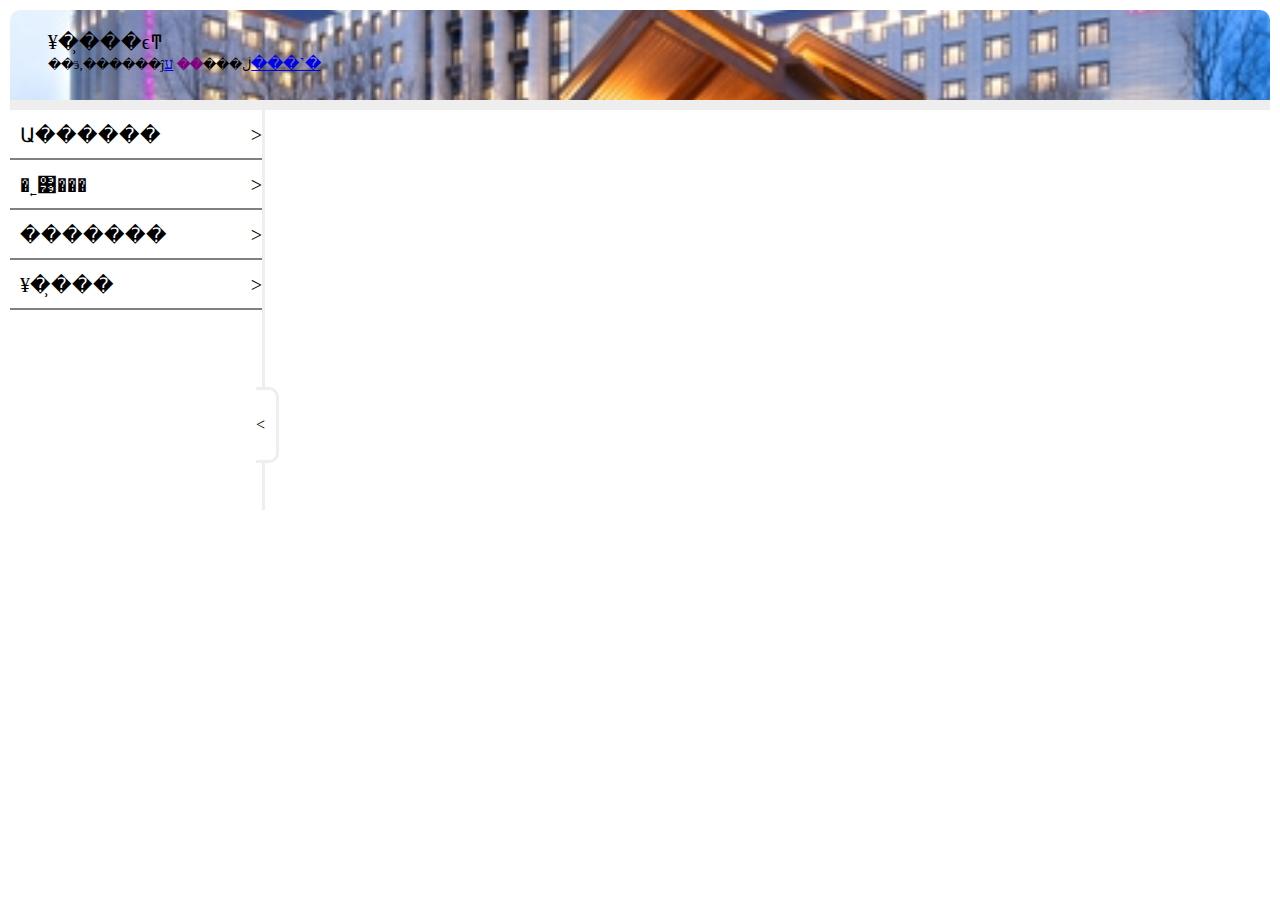
==== WebContent/index.html @ 8d27982d "v1.0 实现界面的基本展示" ====
<html>
<head>
    <link rel="stylesheet" type="text/css" href="css/index.css"/>
    <script src="js/jquery-2.1.1.min.js"></script>
    <script src="js/index.js"></script>
</head>
<body>
    <div class="header">
        <div class="border">
            <label>¥�̹���ϵͳ</label>
            <label>��ӭ<b id="cookie_username"></b>,������ĵڶ���<b>��</b></label>
            <a href="/login.html">ע���˺�</a>
        </div>
    </div>
    <div class="main">
        <div class="detail" onclick="ocDetail(this)">
            <p id="detail-flag"><</p>
        </div>
        <div class="main-left">
            <ul>
                <li class="list-1">
                    <label onclick="changeEmployee()">Ա������</label>
                </li>
                <li class="list-1">
                    <label onclick="changeCustomer()">�˿͹���</label>
                </li>
                <li class="list-1">
                    <label onclick="changeFinance()">�������</label>
                </li>
                <li class="list-1">
                    <label onclick="changeHouse()">¥�̹���</label>
                </li>
            </ul>
        </div>
        <div class="main-right">
            <table id="data_table">
            </table>
        </div>
    </div>
    <div class="footer">
    </div>
    <div class="dialog-reginster-employee" style="display:none">
        <form id="dialog-login-employee">
            <div style="height:20px;width:20px;color:white;margin-top:15px;margin-left:10px;" onclick='javascript:document.getElementsByClassName("dialog-reginster-employee")[0].style.display="none"'>x</div>
            ��&emsp;&emsp;��:<input type="text" id="eno" name="no" /><br />
            ��&emsp;&emsp;��:<input type="text" id="eusername" name="username" /><br />
            ��&emsp;&emsp;��:<input type="password" id="epassword" name="password" /><br />
            ��&emsp;&emsp;��:<input type="radio" id="egender" name="gender" value="man" checked/>��
            <input type="radio" name="gender" value="woman" />Ů<br />
            ��&emsp;&emsp;��:<input type="number" id="eage" name="age" max="100" min="1" /><br />
            ְ&emsp;&emsp;λ:<input type="text" id="eposition" list="mylist1" name="position" /><br />
            <datalist id="mylist1" name="position">
                <option value="0">����Ա</option>
                <option value="1">ǰ̨</option>
                <option value="2">����Ա</option>
                <option value="3">����</option>
            </datalist>
            ��&emsp;&emsp;��:<input id="ephone" type="tel" name="phone" /><br />
            ����֤��:<input type="text" id="eid" name="id" /><br />
            <input type="button" id="ebtn" onclick="addEmployee()" value="ע��" />
        </form>
    </div>
    <div class="dialog-reginster-guest" style="display:none">
        <form id="dialog-login-guest">
            <div style="height:20px;width:20px;color:white;margin-top:15px;margin-left:10px;" onclick='javascript:document.getElementsByClassName("dialog-reginster-guest")[0].style.display="none"'>x</div>
            ��&emsp;&emsp;��:<input type="text" id="gno" name="no" /><br />
            ��&emsp;&emsp;��:<input type="text" id="gusername" name="username" /><br />
            ��&emsp;&emsp;��:<input type="radio" id="ggender" name="gender" value="man" checked />��
            <input type="radio" name="gender" value="woman" />Ů<br />
            ��&emsp;&emsp;��:<input type="number" id="gage" name="age" max="100" min="1" /><br />
              ��&emsp;&emsp;��:<input id="gphone" type="tel" name="phone" /><br />
            ����֤��:<input type="text" id="gid" name="id" /><br />
            <input type="button" id="gbtn" onclick="addGuest()" value="����" />
        </form>
    </div>

    <div class="dialog-reginster-room" style="display:none">
        <form id="dialog-login-room">
            <div style="height:20px;width:20px;color:white;margin-top:15px;margin-left:10px;" onclick='javascript:document.getElementsByClassName("dialog-reginster-room")[0].style.display="none"'>x</div>
            ���:<input type="text" id="rno" name="no" /><br />
            �۸�:<input type="text" id="rprice" name="price" /><br />
            ״̬:<input type="text" id="rstatu" list="mylist2" name="statu" /><br />
            <datalist id="mylist2">
                <option value="0">����</option>
                <option value="1">��ס��</option>
                <option value="2">ԤԼ</option>
                <option value="3">ά��</option>
            </datalist>
            ����:<input type="text" id="rtype" list="mylist3" name="type" />
            <datalist id="mylist3">
                <option value="0">���˷�</option>
                <option value="1">��׼��</option>
                <option value="2">������</option>
                <option value="3">����</option>
            </datalist>
            <br />
            <input type="button" id="rbtn" onclick="addRoom()" value="����" />
        </form>
    </div>

    <div class="dialog-reginster-object" style="display:none">
        <form id="dialog-login-object">
            <div style="height:20px;width:20px;color:white;margin-top:15px;margin-left:10px;" onclick='javascript:document.getElementsByClassName("dialog-reginster-object")[0].style.display="none"'>x</div>
            ���:<input type="text" id="ono" name="no" /><br />
            ����:<input type="text" id="oname" name="name" /><br />
            ����:<input type="text" id="onumber" name="number" /><br />
            �۸�:<input type="text" id="oprice" name="price" /><br />
            <input type="button"  id="obtn" onclick="addObject()" value="����" />
        </form>
    </div>
</body>
</html>
---- WebContent/css/index.css ----
﻿      * {
        padding: 0;
        margin: 0;
        transition: all .3s;
    }

    body {
        border: 10px solid #FFF;
        border-radius: 20px;
        background-color: #FFF;
    }

    body:hover {
        border: 10px solid #EEE;
        transform: scale(0.95);
        box-shadow: 0 0 5px black;
        background-color: #EEE;
    }

    .header {
        height: 100px;
        width: 100%;
    }

    .header > div.border {
        height: 90px;
        width: 100%;
        border-radius: 10px 10px 0 0;
        border-bottom: 10px solid #EEE;
        background-image: url("../img/image1.jpg");
        background-size: cover;
        background-repeat: no-repeat;
        background-position: center;
    }

    div.border > label:first-child {
        font-size: 20px;
        display: block;
        padding-top: 20px;
        margin-left: 3%;
    }

    div.border > label:nth-child(2) {
    font-size: 13px;
    margin-left: 3%;
    }

    div.border > label > b {
    color: purple;
    }


    .main {
        width: 100%;
        height: 400px;
        background-color:#FFF;
        both: clean;
    }

    .main > div.detail {
        height: 70px;
        width: 20px;
        left: 20%;
        top: 43%;
        border: 3px solid #EEE;
        border-left: 0;
        border-radius: 0 10px 10px 0;
        line-height: 70px;
        background-color: #FFF;
        position: absolute;
    }

    .main > div.detail:hover {
        opacity: 0.8;
    }

    .main > div.main-left {
        width: 20%;
        height: 100%;
        border-right: 3px solid #EEE;
        background-color: #FFF;
        float: left;
    }

    .main-left > ul > li {
        height: 50px;
        width: 100%;
        font-size: 20px;
        line-height: 50px;
        list-style: none;
    }

    .main-left > ul > li.list-1 {
        box-sizing: border-box;
        border-bottom: 2px solid grey;
        display: flex;
        justify-content: space-between;
    }

    .main-left > ul > li.list-2 {
        border-bottom: 1px solid grey;
        padding-left: 40px;
    }

    .main-left > ul > li.list-1 label {
        margin-left: 10px;
    }

    .main-left > ul > li.list-1:after {
        content: ">";
    }

    .main-right {
        width: 79%;
        height: 100%;
        float: left;
        background-color: #FFF;
    }

    .main-right table {
        width:90%;
    }

    .main-right td ,
    .main-right th {
        height:40px;
        padding:5px 10px;
        border-radius:5px;
        text-align:center;
    }

    .main-right tr>td:nth-child(2n){
        background-color: #EEE;
    }

    .main-right tr:first-child {
        background-color: #DDD;
    }

    .main-right td input[type="text"] {
        height: 30px;
        width:48%;
        margin:0 1%;
        border:1px solid gray;
        border-radius:5px;
        font-size: 18px;
    }

    .main-right td input[type="button"] {
        height: 30px;
        width: 40px;
        margin: 0 10px;
    }

    .dialog-reginster-employee, 
    .dialog-reginster-guest,
    .dialog-reginster-room,
    .dialog-reginster-object{
        height: 100%;
        width: 100%;
        background-color: rgba(0,0,0,0.4);
        position: absolute;
        top:0;
        left:0;
        text-align:center;
    }

    .dialog-reginster-employee form, 
    .dialog-reginster-guest form,
    .dialog-reginster-room form, 
    .dialog-reginster-object form{
        height:300px;
        width: 300px;
        margin: 100px auto;
        border-radius: 30px;
        color:white;
        background-color:black;
    }


    .dialog-reginster-employee input,
    .dialog-reginster-guest input,
    .dialog-reginster-room input,
    .dialog-reginster-object input {
        height: 20px;
        margin: 5px 0;
        font-size: 18px;
        border-radius: 5px;
        border: 0;
    }
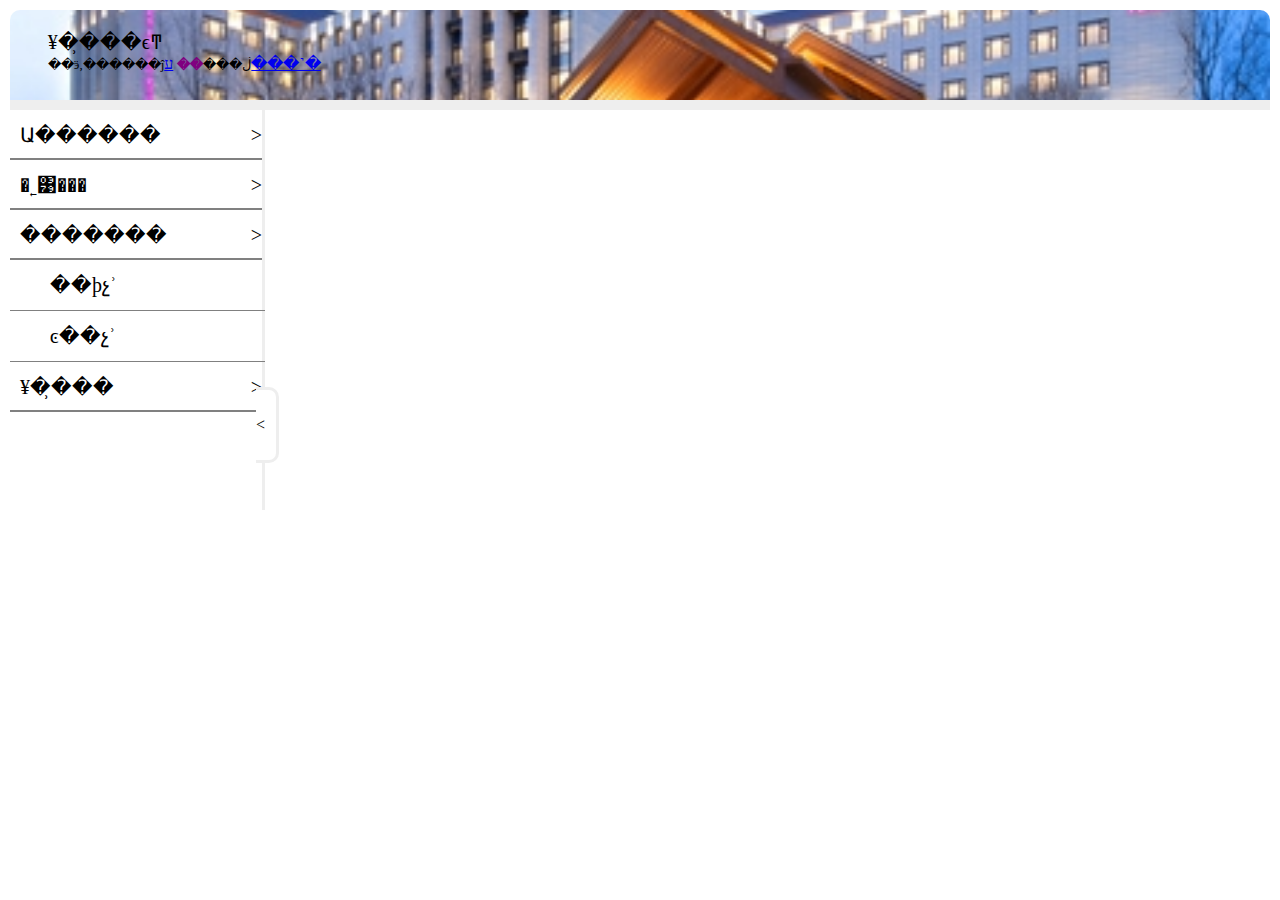
==== commit 3064ac56: "v1.5 添加数据可视化" ====
--- a/WebContent/index.html
+++ b/WebContent/index.html
@@ -2,6 +2,7 @@
 <head>
     <link rel="stylesheet" type="text/css" href="css/index.css"/>
     <script src="js/jquery-2.1.1.min.js"></script>
+    <script src="js/echarts.min.js"></script>
     <script src="js/index.js"></script>
 </head>
 <body>
@@ -25,7 +26,13 @@
                     <label onclick="changeCustomer()">�˿͹���</label>
                 </li>
                 <li class="list-1">
-                    <label onclick="changeFinance()">�������</label>
+                    <label>�������</label>
+                </li>
+                <li class="list-2">
+                	<label onclick="changeFinance()">��ϸչʾ</label>
+                </li>
+                <li class="list-2">
+                	<label onclick="changeFinanceUI()">ͼ��չʾ</label>
                 </li>
                 <li class="list-1">
                     <label onclick="changeHouse()">¥�̹���</label>
@@ -42,70 +49,67 @@
     <div class="dialog-reginster-employee" style="display:none">
         <form id="dialog-login-employee">
             <div style="height:20px;width:20px;color:white;margin-top:15px;margin-left:10px;" onclick='javascript:document.getElementsByClassName("dialog-reginster-employee")[0].style.display="none"'>x</div>
-            ��&emsp;&emsp;��:<input type="text" id="eno" name="no" /><br />
-            ��&emsp;&emsp;��:<input type="text" id="eusername" name="username" /><br />
-            ��&emsp;&emsp;��:<input type="password" id="epassword" name="password" /><br />
-            ��&emsp;&emsp;��:<input type="radio" id="egender" name="gender" value="man" checked/>��
-            <input type="radio" name="gender" value="woman" />Ů<br />
-            ��&emsp;&emsp;��:<input type="number" id="eage" name="age" max="100" min="1" /><br />
-            ְ&emsp;&emsp;λ:<input type="text" id="eposition" list="mylist1" name="position" /><br />
-            <datalist id="mylist1" name="position">
-                <option value="0">����Ա</option>
-                <option value="1">ǰ̨</option>
-                <option value="2">����Ա</option>
-                <option value="3">����</option>
-            </datalist>
-            ��&emsp;&emsp;��:<input id="ephone" type="tel" name="phone" /><br />
-            ����֤��:<input type="text" id="eid" name="id" /><br />
-            <input type="button" id="ebtn" onclick="addEmployee()" value="ע��" />
+            <sapn>��&emsp;&emsp;��:</sapn><input type="text" name="eno" placeholder="ϵͳ����,�޷�����" readonly/><br />
+            <sapn>��&emsp;&emsp;��:</sapn><input type="text" name="ename" /><br />
+            <sapn>��&emsp;&emsp;��:</sapn><input type="text" name="eusername"><br />      
+            <sapn>��&emsp;&emsp;��:</sapn><input type="radio" name="egender" value="man" checked/>��
+            <input type="radio" name="egender" value="woman" />Ů<br />
+            <sapn>��&emsp;&emsp;��:</sapn><input type="number" name="eage" max="100" min="1" /><br />
+            <sapn>��&emsp;&emsp;��:</sapn><input type="tel" name="ephone" /><br />
+            <sapn>��&emsp;&emsp;��:</sapn><input type="text" name="edapartment" /><br />
+            <sapn>ְ&emsp;&emsp;λ:</sapn><input type="text" name="eposition" /><br />
+			н&emsp;&emsp;ˮ:<input type="number" name="esalary" /><br />
+            <input type="button" name="btn" value="ע��" />
         </form>
     </div>
-    <div class="dialog-reginster-guest" style="display:none">
-        <form id="dialog-login-guest">
-            <div style="height:20px;width:20px;color:white;margin-top:15px;margin-left:10px;" onclick='javascript:document.getElementsByClassName("dialog-reginster-guest")[0].style.display="none"'>x</div>
-            ��&emsp;&emsp;��:<input type="text" id="gno" name="no" /><br />
-            ��&emsp;&emsp;��:<input type="text" id="gusername" name="username" /><br />
-            ��&emsp;&emsp;��:<input type="radio" id="ggender" name="gender" value="man" checked />��
-            <input type="radio" name="gender" value="woman" />Ů<br />
-            ��&emsp;&emsp;��:<input type="number" id="gage" name="age" max="100" min="1" /><br />
-              ��&emsp;&emsp;��:<input id="gphone" type="tel" name="phone" /><br />
-            ����֤��:<input type="text" id="gid" name="id" /><br />
-            <input type="button" id="gbtn" onclick="addGuest()" value="����" />
+    
+    <div class="dialog-reginster-customer" style="display:none">
+        <form id="dialog-login-customer">
+            <div style="height:20px;width:20px;color:white;margin-top:15px;margin-left:10px;" onclick='javascript:document.getElementsByClassName("dialog-reginster-customer")[0].style.display="none"'>x</div>
+            <sapn>��&emsp;&emsp;��:</sapn><input type="text" name="cid" placeholder="ϵͳ����,�޷�����" readonly/><br />
+            <sapn>��&emsp;&emsp;��:</sapn><input type="text" name="cname" /><br />
+            <sapn>��&emsp;&emsp;ַ:</sapn><input type="text" name="caddress"><br />      
+            <sapn>�����ַ:</sapn><input type="text" name="cbuyaddress" /><br />
+            <sapn>��&emsp;&emsp;��:</sapn><input type="tel" name="cphone" /><br />
+            <sapn>����֤��:</sapn><input type="text" name="cidnum" /><br />
+            <sapn>����֤״̬:</sapn><input type="text" name="cidstatu" /><br />
+			<sapn>ϣ������:</sapn><input type="text" name="cwanttype" /><br />
+			<sapn>��ע:</sapn><input type="text" name="ccommend" /><br />
+            <input type="button" name="btn" value="ע��" />
+        </form>
+    </div>
+    
+    <div class="dialog-reginster-finance" style="display:none">
+        <form id="dialog-login-finance">
+            <div style="height:20px;width:20px;color:white;margin-top:15px;margin-left:10px;" onclick='javascript:document.getElementsByClassName("dialog-reginster-finance")[0].style.display="none"'>x</div>
+            <span>�˿ͱ��:</span><input type="text" name="cid" /><br />
+            <span>Ա�����:</span><input type="text" name="eid"/><br />
+            <span>�˵����:</span><input type="text" name="fprice"/><br />
+            <span>���ʽ:</span><input type="text" name="fpaymentway"/><br />
+            <span>��������:</span><input type="text" name="ftype" list="mylist3"/><br />
+            <datalist id="mylist3" name="ftype">
+            	<option value="�׸�">�׸�</option>
+            	<option value="����">����</option>
+            	<option value="ȫ��">ȫ��</option>
+            	<option value="����">����</option>
+            	<option value="һ���Ը���">һ���Ը���</option>
+            </datalist>
+            <input type="button" name="btn" value="�ύ">
         </form>
     </div>
 
-    <div class="dialog-reginster-room" style="display:none">
-        <form id="dialog-login-room">
-            <div style="height:20px;width:20px;color:white;margin-top:15px;margin-left:10px;" onclick='javascript:document.getElementsByClassName("dialog-reginster-room")[0].style.display="none"'>x</div>
-            ���:<input type="text" id="rno" name="no" /><br />
-            �۸�:<input type="text" id="rprice" name="price" /><br />
-            ״̬:<input type="text" id="rstatu" list="mylist2" name="statu" /><br />
-            <datalist id="mylist2">
-                <option value="0">����</option>
-                <option value="1">��ס��</option>
-                <option value="2">ԤԼ</option>
-                <option value="3">ά��</option>
-            </datalist>
-            ����:<input type="text" id="rtype" list="mylist3" name="type" />
-            <datalist id="mylist3">
-                <option value="0">���˷�</option>
-                <option value="1">��׼��</option>
-                <option value="2">������</option>
-                <option value="3">����</option>
-            </datalist>
-            <br />
-            <input type="button" id="rbtn" onclick="addRoom()" value="����" />
-        </form>
-    </div>
-
-    <div class="dialog-reginster-object" style="display:none">
-        <form id="dialog-login-object">
-            <div style="height:20px;width:20px;color:white;margin-top:15px;margin-left:10px;" onclick='javascript:document.getElementsByClassName("dialog-reginster-object")[0].style.display="none"'>x</div>
-            ���:<input type="text" id="ono" name="no" /><br />
-            ����:<input type="text" id="oname" name="name" /><br />
-            ����:<input type="text" id="onumber" name="number" /><br />
-            �۸�:<input type="text" id="oprice" name="price" /><br />
-            <input type="button"  id="obtn" onclick="addObject()" value="����" />
+    <div class="dialog-reginster-house" style="display:none">
+        <form id="dialog-login-house">
+            <div style="height:20px;width:20px;color:white;margin-top:15px;margin-left:10px;" onclick='javascript:document.getElementsByClassName("dialog-reginster-house")[0].style.display="none"'>x</div>
+            <span>¥�̱��:</span><input type="text" name="hid" placeholder="ϵͳ����,�޷�����" readonly/><br />
+           	<span>¥������:</span><input type="text" name="hname" /><br />
+            <span>¥�̺���:</span><input type="text" name="hnumber" /><br />
+           	<span>¥������:</span><input type="text" name="htype" /><br />
+      		<span>¥�̼۸�:</span><input type="text" name="hprice" /><br />
+      		<span>¥�����:</span><input type="text" name="herea" /><br />
+      		<span>������Ա:</span><input type="text" name="eid" /><br />
+      		<span>¥��ʱ��:</span><input type="text" name="htime" placeholder="��:2022/6/20 12:22"/><br />
+        	<input type="button" name="btn" value="����" />
         </form>
     </div>
 </body>
--- a/WebContent/css/index.css
+++ b/WebContent/css/index.css
@@ -1,4 +1,4 @@
-﻿      * {
+      * {
         padding: 0;
         margin: 0;
         transition: all .3s;
@@ -144,6 +144,7 @@
         border:1px solid gray;
         border-radius:5px;
         font-size: 18px;
+        padding-left: 10px;
     }
 
     .main-right td input[type="button"] {
@@ -153,35 +154,34 @@
     }
 
     .dialog-reginster-employee, 
-    .dialog-reginster-guest,
-    .dialog-reginster-room,
-    .dialog-reginster-object{
+    .dialog-reginster-customer,
+    .dialog-reginster-finance,
+    .dialog-reginster-house{
         height: 100%;
         width: 100%;
         background-color: rgba(0,0,0,0.4);
         position: absolute;
         top:0;
         left:0;
-        text-align:center;
     }
 
     .dialog-reginster-employee form, 
-    .dialog-reginster-guest form,
-    .dialog-reginster-room form, 
-    .dialog-reginster-object form{
-        height:300px;
-        width: 300px;
+    .dialog-reginster-customer form,
+    .dialog-reginster-finance form, 
+    .dialog-reginster-house form{
+    	width: 300px;
         margin: 100px auto;
         border-radius: 30px;
         color:white;
         background-color:black;
+        text-align: center;
     }
 
 
     .dialog-reginster-employee input,
-    .dialog-reginster-guest input,
-    .dialog-reginster-room input,
-    .dialog-reginster-object input {
+    .dialog-reginster-customer input,
+    .dialog-reginster-finance input,
+    .dialog-reginster-house input {
         height: 20px;
         margin: 5px 0;
         font-size: 18px;
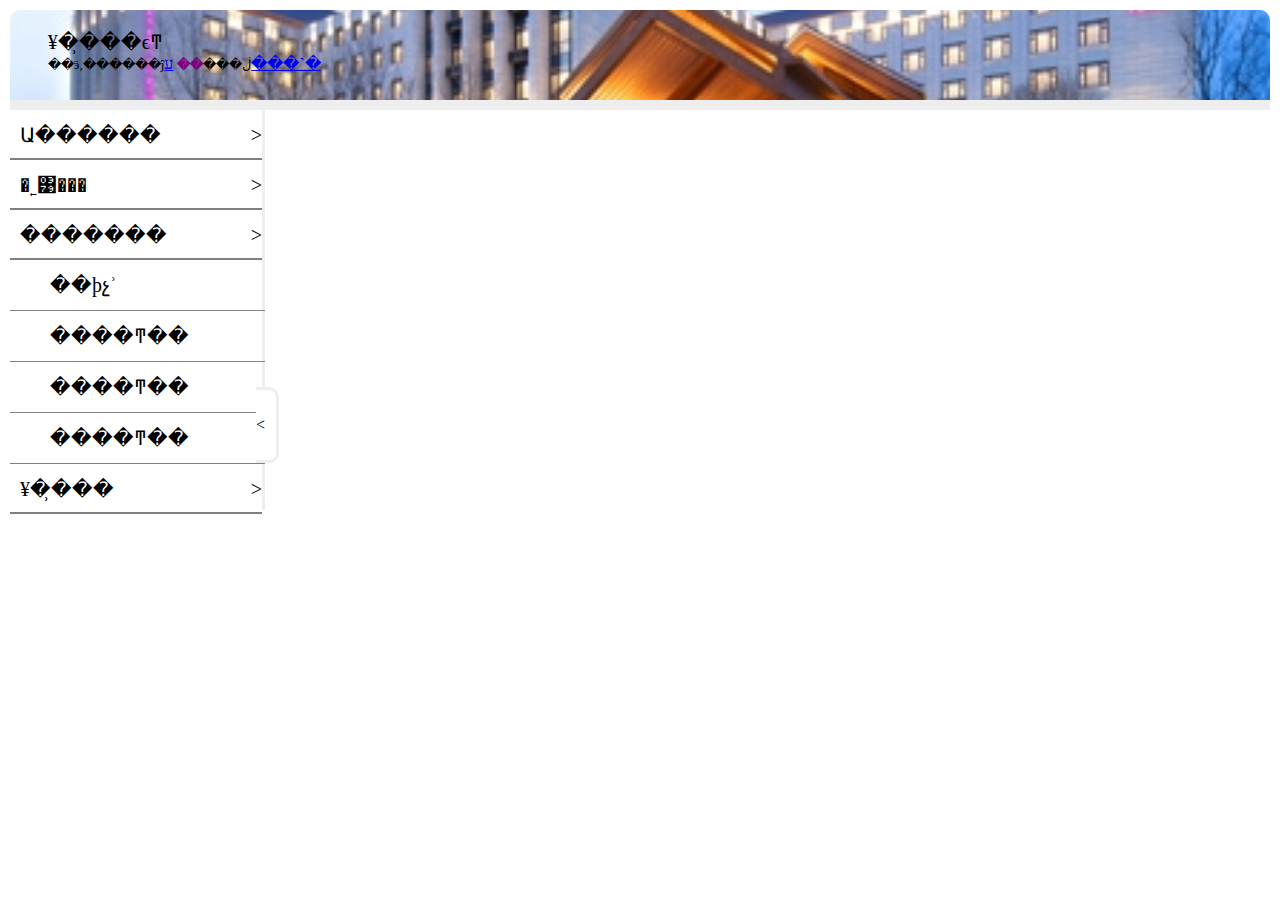
==== commit f7a2bb78: "v1.6 更新前端代码" ====
--- a/WebContent/index.html
+++ b/WebContent/index.html
@@ -2,7 +2,7 @@
 <head>
     <link rel="stylesheet" type="text/css" href="css/index.css"/>
     <script src="js/jquery-2.1.1.min.js"></script>
-    <script src="js/echarts.min.js"></script>
+    <script src="js/echarts.js"></script>
     <script src="js/index.js"></script>
 </head>
 <body>
@@ -26,13 +26,19 @@
                     <label onclick="changeCustomer()">�˿͹���</label>
                 </li>
                 <li class="list-1">
-                    <label>�������</label>
+                    <label onclick="changeFinance()">�������</label>
                 </li>
                 <li class="list-2">
                 	<label onclick="changeFinance()">��ϸչʾ</label>
                 </li>
                 <li class="list-2">
-                	<label onclick="changeFinanceUI()">ͼ��չʾ</label>
+                	<label onclick="changeFinanceSaleUI()">����ͳ��</label>
+                </li>
+                <li class="list-2">
+                	<label onclick="changeFinanceMoneyUI()">����ͳ��</label>
+                </li>
+                <li class="list-2">
+                	<label onclick="changeFinanceLoanUI()">����ͳ��</label>
                 </li>
                 <li class="list-1">
                     <label onclick="changeHouse()">¥�̹���</label>
@@ -40,7 +46,7 @@
             </ul>
         </div>
         <div class="main-right">
-            <table id="data_table">
+            <table id="data_table" ref="myChart">
             </table>
         </div>
     </div>
@@ -52,11 +58,11 @@
             <sapn>��&emsp;&emsp;��:</sapn><input type="text" name="eno" placeholder="ϵͳ����,�޷�����" readonly/><br />
             <sapn>��&emsp;&emsp;��:</sapn><input type="text" name="ename" /><br />
             <sapn>��&emsp;&emsp;��:</sapn><input type="text" name="eusername"><br />      
-            <sapn>��&emsp;&emsp;��:</sapn><input type="radio" name="egender" value="man" checked/>��
-            <input type="radio" name="egender" value="woman" />Ů<br />
+            <sapn>��&emsp;&emsp;��:</sapn><input type="radio" name="egender" value="��" checked/>��
+            <input type="radio" name="egender" value="Ů" />Ů<br />
             <sapn>��&emsp;&emsp;��:</sapn><input type="number" name="eage" max="100" min="1" /><br />
             <sapn>��&emsp;&emsp;��:</sapn><input type="tel" name="ephone" /><br />
-            <sapn>��&emsp;&emsp;��:</sapn><input type="text" name="edapartment" /><br />
+            <sapn>��&emsp;&emsp;��:</sapn><input type="text" name="edepartment" /><br />
             <sapn>ְ&emsp;&emsp;λ:</sapn><input type="text" name="eposition" /><br />
 			н&emsp;&emsp;ˮ:<input type="number" name="esalary" /><br />
             <input type="button" name="btn" value="ע��" />
@@ -74,6 +80,7 @@
             <sapn>����֤��:</sapn><input type="text" name="cidnum" /><br />
             <sapn>����֤״̬:</sapn><input type="text" name="cidstatu" /><br />
 			<sapn>ϣ������:</sapn><input type="text" name="cwanttype" /><br />
+			<span>������Ա:</span><input type="number" name="eid"/><br />
 			<sapn>��ע:</sapn><input type="text" name="ccommend" /><br />
             <input type="button" name="btn" value="ע��" />
         </form>
@@ -94,6 +101,9 @@
             	<option value="����">����</option>
             	<option value="һ���Ը���">һ���Ը���</option>
             </datalist>
+            <span>֧�����:</span><input type="text" name="fpaymentamount"/><br />
+            <span>������:</span><input type="text" name="floanamount"/><br />
+            <span>��������:</span><input type="text" name="fbankname"/><br />
             <input type="button" name="btn" value="�ύ">
         </form>
     </div>
--- a/WebContent/css/index.css
+++ b/WebContent/css/index.css
@@ -1,13 +1,13 @@
       * {
         padding: 0;
         margin: 0;
-        transition: all .3s;
     }
 
     body {
         border: 10px solid #FFF;
         border-radius: 20px;
         background-color: #FFF;
+        transition: .3s;
     }
 
     body:hover {
@@ -88,6 +88,11 @@
         font-size: 20px;
         line-height: 50px;
         list-style: none;
+        transition: .3s;
+    }
+    
+    .main-left > ul > li:hover {
+    	color: skyblue;
     }
 
     .main-left > ul > li.list-1 {
@@ -118,20 +123,25 @@
     }
 
     .main-right table {
-        width:90%;
+        width:100%;
     }
 
     .main-right td ,
     .main-right th {
         height:40px;
-        padding:5px 10px;
+        padding:3px;
         border-radius:5px;
         text-align:center;
-    }
-
+        transition: .3s;
+        white-space: nowrap;
+        overflow: hidden;
+    }
+    
     .main-right tr>td:nth-child(2n){
         background-color: #EEE;
     }
+    
+    
 
     .main-right tr:first-child {
         background-color: #DDD;
@@ -152,6 +162,11 @@
         width: 40px;
         margin: 0 10px;
     }
+    
+    .main-right td:hover {
+    	color: white;
+    	background-color: #000;
+    } 
 
     .dialog-reginster-employee, 
     .dialog-reginster-customer,
